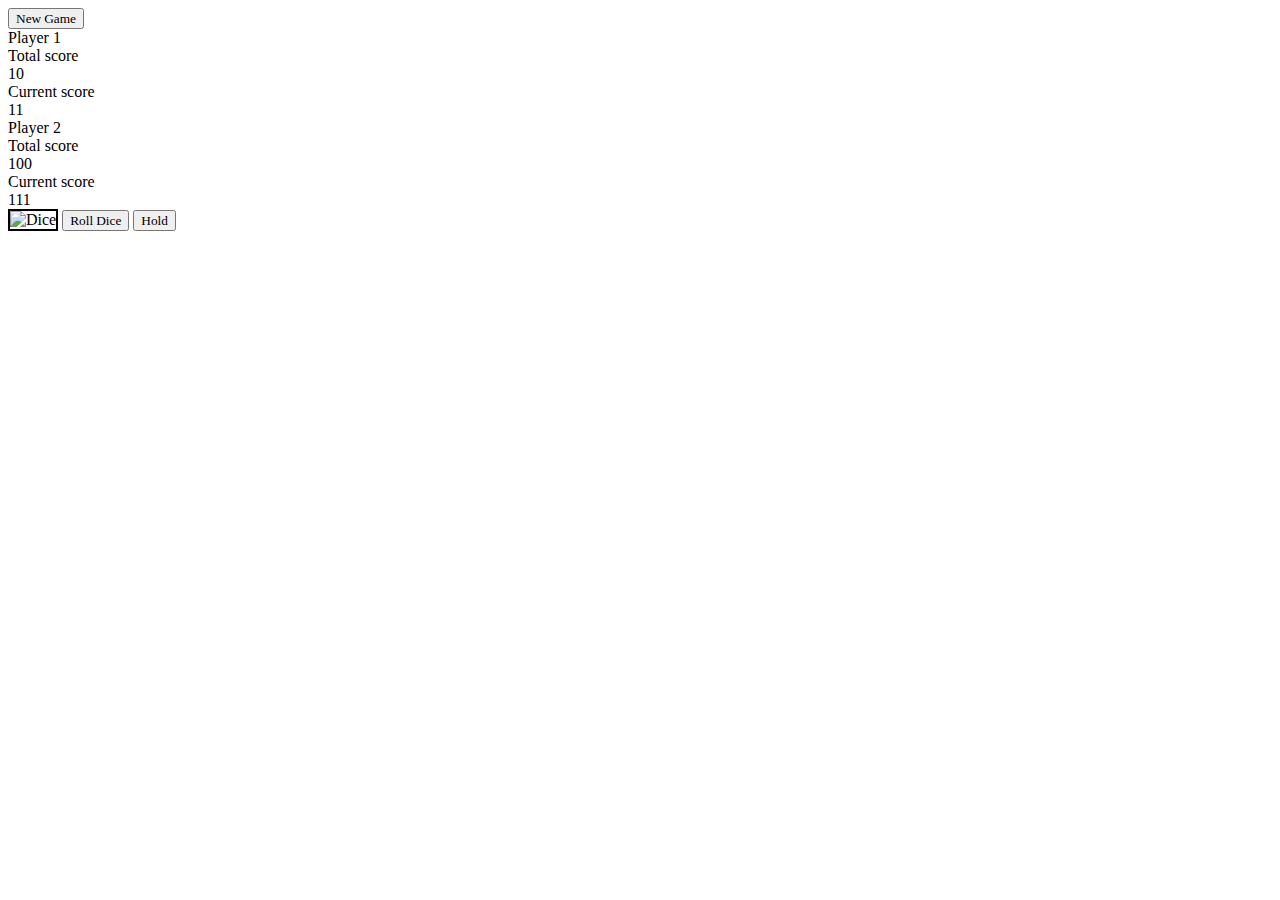
==== pig.html @ 9b9099ea "new repo" ====
<!DOCTYPE html>
<html lang="en">
    <head>
    <meta charset="utf-8">
    <meta name="viewport" content="width=device-width,initial-scale=1">
    <link href="C:\Users\Rakesh\Documents\htp\css\pig.css" rel="stylesheet">
    <link rel="stylesheet" href="https://cdnjs.cloudflare.com/ajax/libs/font-awesome/4.7.0/css/font-awesome.min.css">
        <title>Small game</title>
    </head>
    <body>
        <button class="btn-new"><i class="fa fa-newgame">New Game</i></button>
        <div class="content">
            <div class="player-0-pannel active">
             <div class="player-name-0" >Player 1 </div>
             <div class="player-totalscore">Total score</div>
             <div class="tscore" id="rscore-0">10</div>
             <div class="current">
             <div class="current-score">Current score</div>
             <div class="cscore" id="score-0">11</div>
             </div>
         </div>
            <div class="player-1-pannel">
             <div class="player-name-1" >Player 2</div>
             <div class="player-totalscore">Total score</div>
             <div class="tscore" id="rscore-1">100</div>
             <div class="current">
             <div class="current-score">Current score</div>
             <div class="cscore" id="score-1">111</div>
             </div>
         </div>
       </div>
        <img src="C:\Users\Rakesh\Downloads\website\js\4-DOM-Pig-Game\dice-4.png" alt="Dice" class="dice" style="border: 2px solid black">
        <button class="btn-roll"><i class="fa fa-roll">Roll Dice</i></button>
        <button class="btn-hold"><i class="fa fa-hold">Hold</i></button>
        <script src="C:\Users\Rakesh\Documents\htp\js\pig.js">
        </script>
    </body>
</html>
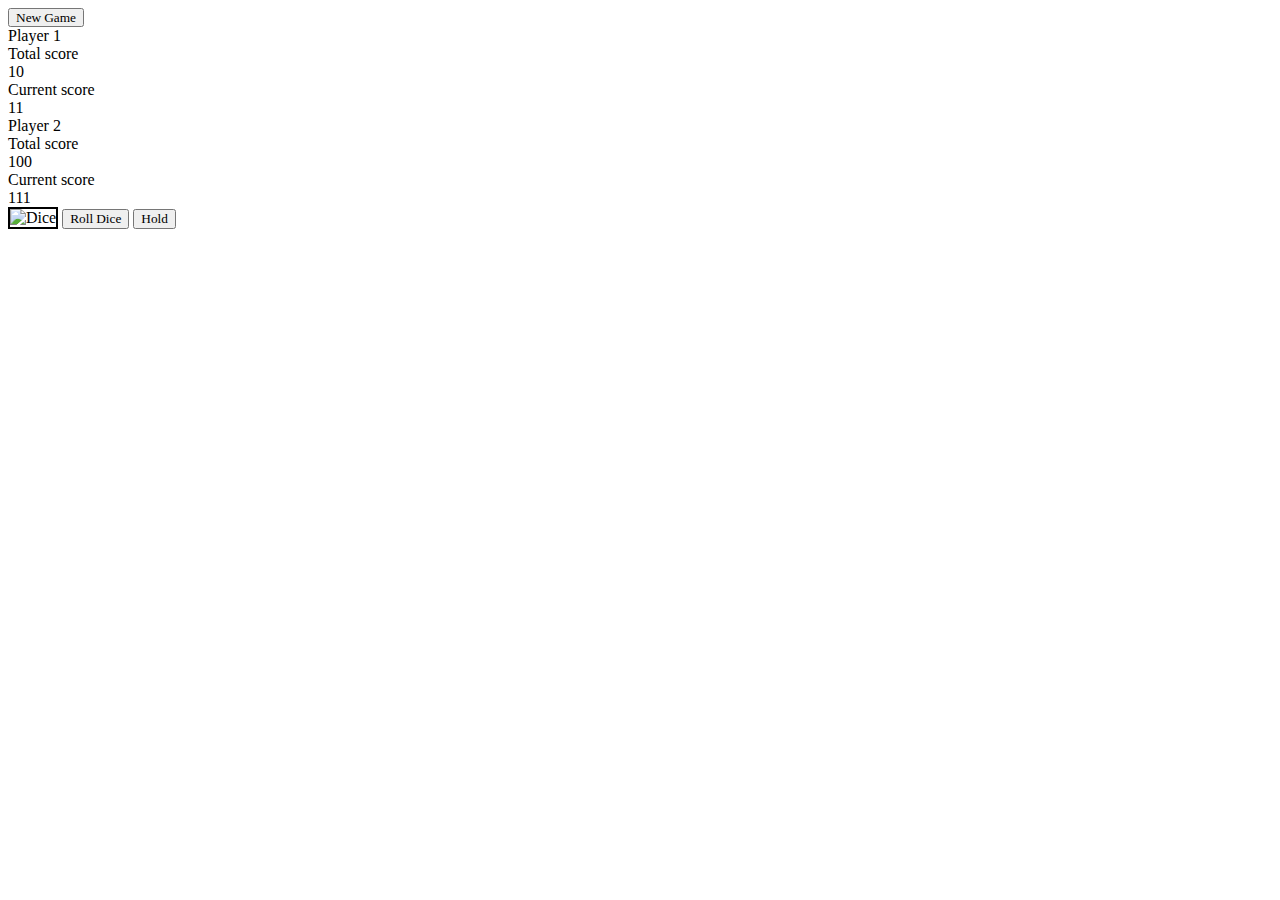
==== commit a720479b: "changed" ====
--- a/pig.html
+++ b/pig.html
@@ -1,4 +1,4 @@
-<!DOCTYPE html>
+
 <html lang="en">
     <head>
     <meta charset="utf-8">
@@ -35,4 +35,4 @@
         <script src="C:\Users\Rakesh\Documents\htp\js\pig.js">
         </script>
     </body>
-</html>+</html>
